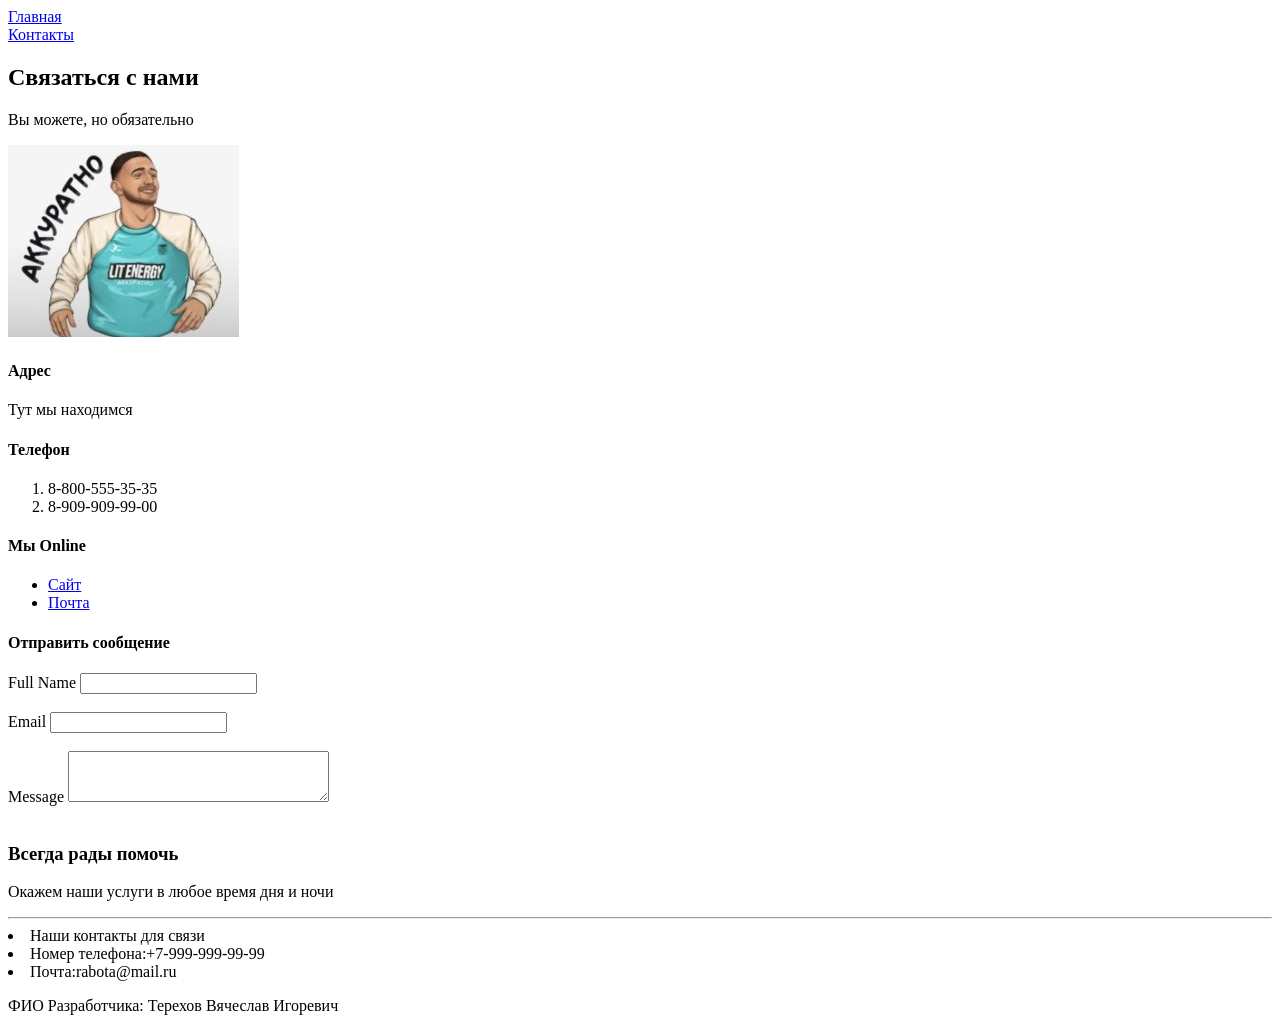
==== web/contacts.html @ a21cba0e "Первый" ====
<!DOCTYPE html>
<html>
    <head>
        <meta charset="utf-8">
        <title>Контакты</title>
    </head>
    <body>
        <header>
            <nav>
                <a href="index.html">Главная</a><br>
                <a href="contacts.html">Контакты</a>
            </nav>
        </header>
        <h2>Связаться с нами</h2>
        <p>Вы можете, но обязательно</p>
        <img src="122440.jpg">
        <h4>Адрес</h4>
        <p>Тут мы находимся</p>
        <h4>Телефон</h4>
        <ol>
            <li>8-800-555-35-35</li>
            <li>8-909-909-99-00</li>
        </ol>
        <h4>Мы Online</h4>
        <ul>
            <li><a href="index.html">Сайт</a></li>
            <li><a href="rabota@mail.ru">Почта</a></li>
        </ul>
        <h4>Отправить сообщение</h4>
        <form>
            <label>Full Name</label>
            <input type="text"><br><br>
            <label>Email</label>
            <input type="text"><br><br>
            <label>Message</label>
            <textarea rows="3" cols="30"></textarea><br><br>
        </form>
        <footer>
            <h3>Всегда рады помочь</h3>
            <p>Окажем  наши услуги в любое время дня и ночи</p>
            <hr>
            <oi type="I">
                <li>Наши контакты для связи</li>
                <li>Номер телефона:+7-999-999-99-99</li>
                <li>Почта:rabota@mail.ru</li>
            </oi>
            <p>ФИО Разработчика: Терехов Вячеслав Игоревич</p>
        </footer>
    </body>
</html>
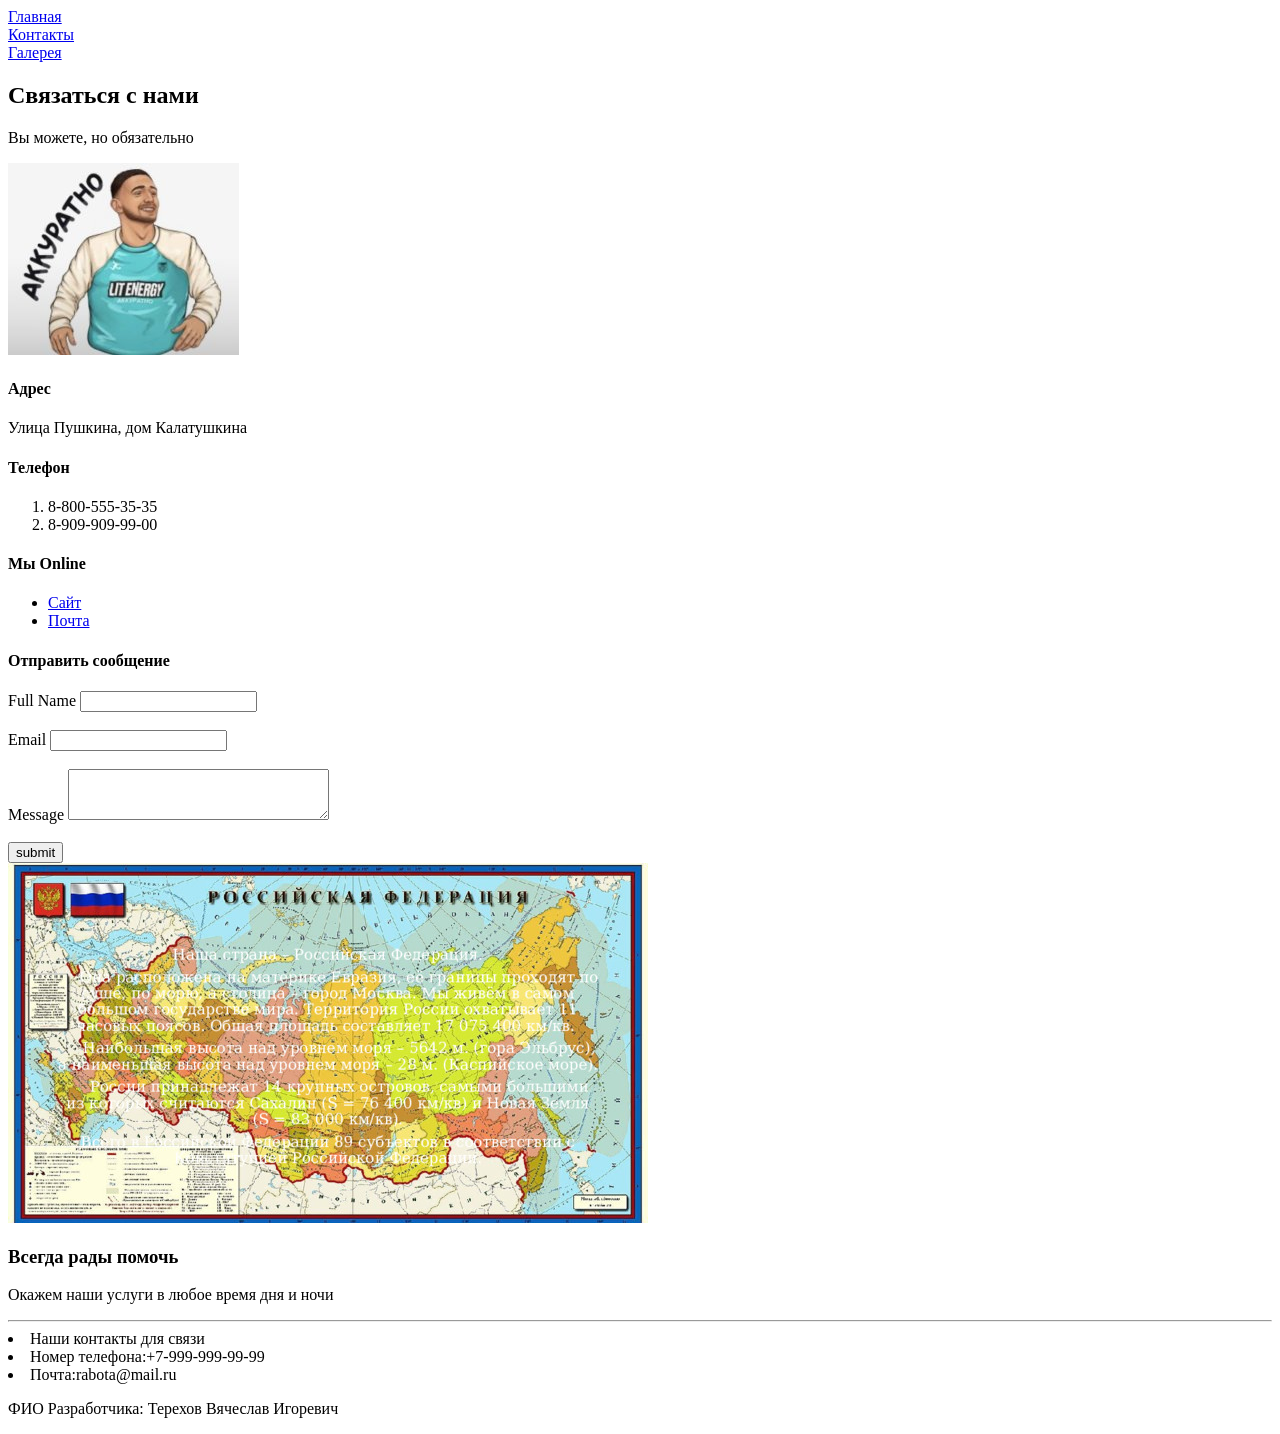
==== commit e5220215: "2" ====
--- a/web/contacts.html
+++ b/web/contacts.html
@@ -3,19 +3,21 @@
     <head>
         <meta charset="utf-8">
         <title>Контакты</title>
+        <link rel="stylehed" href="styles.css">
     </head>
     <body>
         <header>
             <nav>
                 <a href="index.html">Главная</a><br>
-                <a href="contacts.html">Контакты</a>
+                <a href="contacts.html">Контакты</a><br>
+                <a href="galary.html">Галерея</a>
             </nav>
         </header>
         <h2>Связаться с нами</h2>
         <p>Вы можете, но обязательно</p>
         <img src="122440.jpg">
         <h4>Адрес</h4>
-        <p>Тут мы находимся</p>
+        <p>Улица Пушкина, дом Калатушкина</p>
         <h4>Телефон</h4>
         <ol>
             <li>8-800-555-35-35</li>
@@ -24,7 +26,7 @@
         <h4>Мы Online</h4>
         <ul>
             <li><a href="index.html">Сайт</a></li>
-            <li><a href="rabota@mail.ru">Почта</a></li>
+            <li><a href="mailto:rabota@mail.ru">Почта</a></li>
         </ul>
         <h4>Отправить сообщение</h4>
         <form>
@@ -34,7 +36,9 @@
             <input type="text"><br><br>
             <label>Message</label>
             <textarea rows="3" cols="30"></textarea><br><br>
+            <input type="submit" value="submit">
         </form>
+        <img src="img8.jpg">
         <footer>
             <h3>Всегда рады помочь</h3>
             <p>Окажем  наши услуги в любое время дня и ночи</p>
--- a/web/styles.css
+++ b/web/styles.css
@@ -0,0 +1,44 @@
+body {
+    font-family: sans-serif;
+}
+
+.text {
+    font-size: 16px;
+    line-height: 26px;
+    color: #1F3F68;
+}
+.heading-h1{
+    font-size: 64px;
+    color: #1F3F68;
+}
+.heading-h2{
+    font-weight: 500;
+    font-size: 44px;
+    text-align: center;
+}
+.heading-h3{
+    font-size: 36px;
+    text-align: center;
+}
+.heading-h4{
+    font-size: 20px;
+    line-height: 30px;
+    color: #1F3F68;
+}
+.form-input{
+     border: 1px solid #356EAD;
+    box-sizing: border-box;
+    border-radius: 10px;
+    opacity: 0.4;
+}
+.submit-btn{
+    background: #5A98D0;
+    box-shadow: 5px 20px 50px rgba(16, 112, 177, 0.2);
+    border-radius: 10px;
+    font-weight: 500;
+    font-size: 16px;
+    line-height: 26px;
+    text-align: center;
+    color: #FFFFFF;
+    text-transform: uppercase;
+}
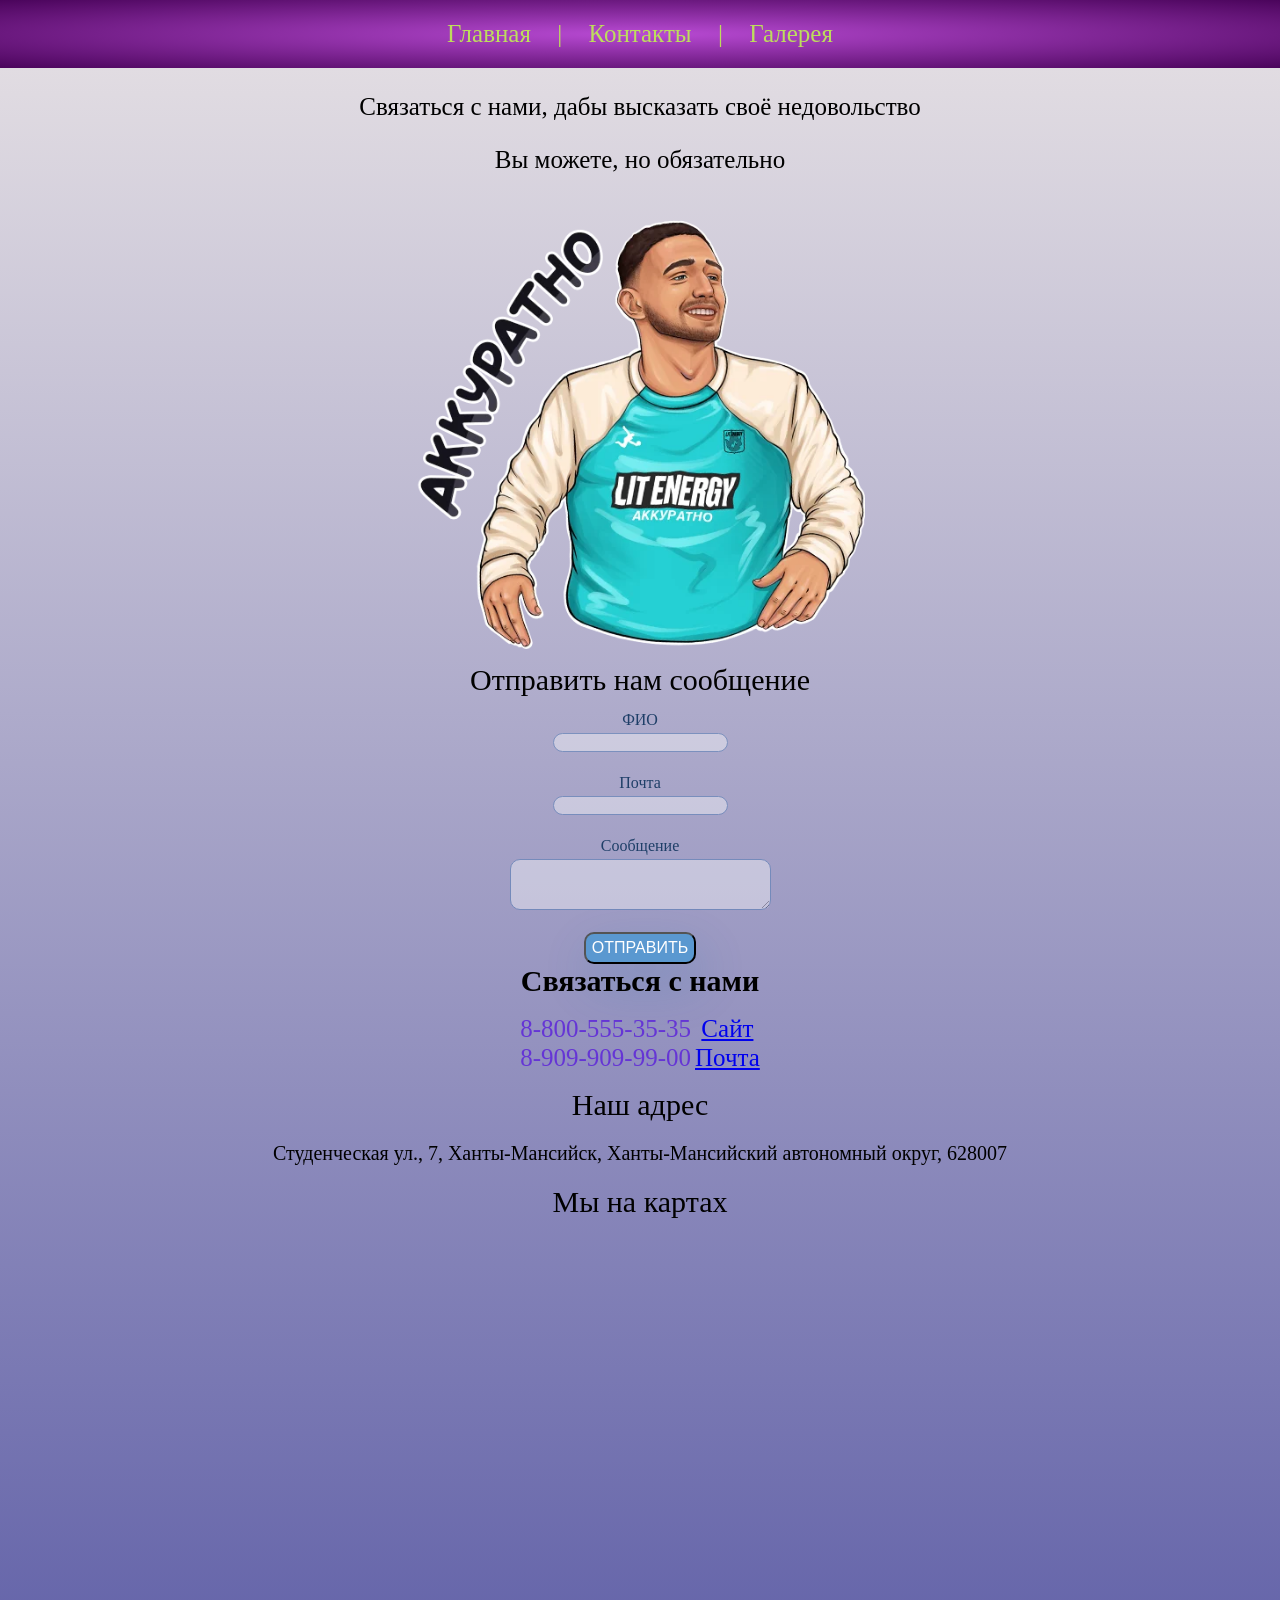
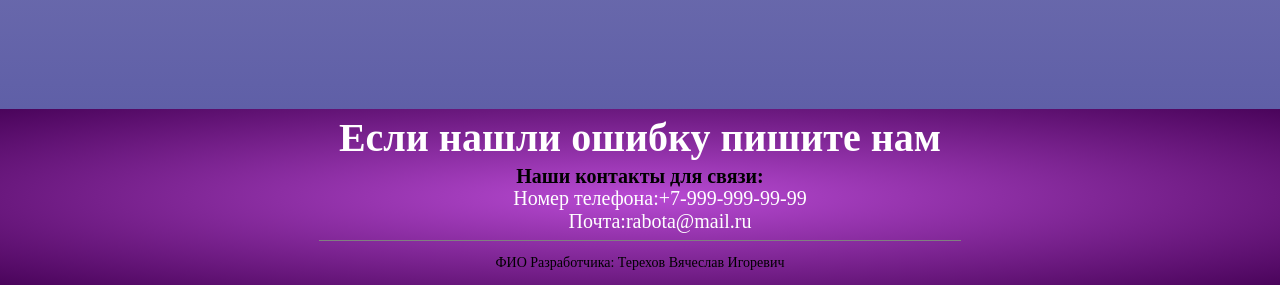
==== commit d5a89ff1: "2" ====
--- a/web/contacts.html
+++ b/web/contacts.html
@@ -3,52 +3,65 @@
     <head>
         <meta charset="utf-8">
         <title>Контакты</title>
-        <link rel="stylehed" href="styles.css">
+        <link rel="stylesheet" href="styles.css">
+        <meta name="viewport" content="width=device-width, initial-scale=1.0">
     </head>
     <body>
-        <header>
+        <header class="header">
             <nav>
-                <a href="index.html">Главная</a><br>
-                <a href="contacts.html">Контакты</a><br>
-                <a href="galary.html">Галерея</a>
+                <a class="a-head" href="index.html">Главная</a>
+                <a class="a-head">|</a>
+                <a class="a-head" href="contacts.html">Контакты</a>
+                <a class="a-head">|</a>
+                <a class="a-head" href="gallery.html">Галерея</a>
             </nav>
         </header>
-        <h2>Связаться с нами</h2>
-        <p>Вы можете, но обязательно</p>
-        <img src="122440.jpg">
-        <h4>Адрес</h4>
-        <p>Улица Пушкина, дом Калатушкина</p>
-        <h4>Телефон</h4>
-        <ol>
-            <li>8-800-555-35-35</li>
-            <li>8-909-909-99-00</li>
-        </ol>
-        <h4>Мы Online</h4>
-        <ul>
-            <li><a href="index.html">Сайт</a></li>
-            <li><a href="mailto:rabota@mail.ru">Почта</a></li>
-        </ul>
-        <h4>Отправить сообщение</h4>
-        <form>
-            <label>Full Name</label>
-            <input type="text"><br><br>
-            <label>Email</label>
-            <input type="text"><br><br>
-            <label>Message</label>
-            <textarea rows="3" cols="30"></textarea><br><br>
-            <input type="submit" value="submit">
-        </form>
-        <img src="img8.jpg">
-        <footer>
-            <h3>Всегда рады помочь</h3>
-            <p>Окажем  наши услуги в любое время дня и ночи</p>
-            <hr>
-            <oi type="I">
-                <li>Наши контакты для связи</li>
+        <main class="content">
+            <div class="background_cont">
+
+                <p class="text_adress1">Связаться с нами, дабы высказать своё недовольство<p>
+                <p class="text_adress1">Вы можете, но обязательно</p>
+                <div class = "img_litvin">
+                    <img src="StickersLitvin_005.webp   " width="450px">
+                </div>
+                <p class="message">Отправить нам сообщение</p>
+                    <form>
+                        <label class="text">ФИО</label><br>
+                        <input class="form-input" type="text"><br><br>
+                        <label class="text">Почта</label><br>
+                        <input class="form-input" type="text"><br><br>
+                        <label class="text">Сообщение</label><br>
+                        <textarea class="form-input" rows="3" cols="30"></textarea><br><br>
+                        <input class="submit-btn" type="submit" value="Отправить">
+                    </form>
+                <div>
+                    <h4 class="adress">Связаться с нами</h4>
+                    <ol>
+                        <li class="text1">8-800-555-35-35</li>
+                        <li class="text1">8-909-909-99-00</li>
+                    </ol>
+                    
+                    <ul>
+                        <li class="text1"><a href="index.html">Сайт</a></li>
+                        <li class="text1"><a href="mailto:rabota@mail.ru">Почта</a></li>
+                    </ul>
+                </div>
+                <p class="adress">Наш адрес</p>
+                <p class="text_adress">Студенческая ул., 7, Ханты-Мансийск, Ханты-Мансийский автономный округ, 628007</p>
+                <p class="adress">Мы на картах</p>
+                <iframe class="map" src="https://www.google.com/maps/embed?pb=!1m18!1m12!1m3!1d241.67147542188584!2d69.05882442353098!3d61.01527689801913!2m3!1f0!2f0!3f0!3m2!1i1024!2i768!4f13.1!3m3!1m2!1s0x439e7ad17d77e5dd%3A0x9f9f3cf0bb9acc39!2z0KHRgtGD0LTQtdC90YfQtdGB0LrQsNGPINGD0LsuLCA3LCDQpdCw0L3RgtGLLdCc0LDQvdGB0LjQudGB0LosINCl0LDQvdGC0Yst0JzQsNC90YHQuNC50YHQutC40Lkg0LDQstGC0L7QvdC-0LzQvdGL0Lkg0L7QutGA0YPQsywgNjI4MDA3!5e0!3m2!1sru!2sru!4v1788984718922!5m2!1sru!2sru" width="450" height="450" style="border:0;" allowfullscreen="" loading="lazy" referrerpolicy="strict-origin-when-cross-origin"></iframe>
+            </div>
+            </div>
+        </main>
+        <footer class="site-footer">
+            <h3 class="heading-h3">Если нашли ошибку пишите нам</h3>
+            <h4 class="heading-h4">Наши контакты для связи:</h4>
+            <ul class="ulfoot">
                 <li>Номер телефона:+7-999-999-99-99</li>
                 <li>Почта:rabota@mail.ru</li>
-            </oi>
-            <p>ФИО Разработчика: Терехов Вячеслав Игоревич</p>
+            </ul>
+            <hr color="gray" size="1px" width="50%">
+            <p class="text_razrab">ФИО Разработчика: Терехов Вячеслав Игоревич</p>
         </footer>
     </body>
 </html>
--- a/web/styles.css
+++ b/web/styles.css
@@ -1,15 +1,65 @@
+header{
+    background: radial-gradient(#b84ad3, #4a045b);
+    padding: 10px;
+    font-size: 25px;
+    font-family: 'Times New Roman', Times, serif;
+    text-decoration: none;
+}
+
 body {
-    font-family: sans-serif;
+    font-family: 'Times New Roman', Times, serif;
+    color: rgb(101, 53, 213);
+    text-align: center;
+    margin: 0;
+    padding: 0;
+    width: 100%;
+    min-height: 100vh;
+    display: flex;
+    flex-direction: column;
+    
+}
+ol, ul {
+    display: inline-block; /* Список станет блочным элементом шириной по содержимому */
+    text-align: center;    /* Отступ слева, чтобы маркеры не прилипали к краю */
+    list-style: none;
+}
+header nav a {
+    display: inline-block;
+    padding: 10px 10px; /* Добавьте горизонтальные отступы, чтобы ссылки не слипались */
+}
+
+.a-head{
+    color: #bddd5d;
+    text-decoration: none;
+}
+.a-head:hover{
+    color: #323722;
 }
 
 .text {
     font-size: 16px;
     line-height: 26px;
     color: #1F3F68;
-}
-.heading-h1{
-    font-size: 64px;
-    color: #1F3F68;
+    text-align: center;
+}
+.glav-h1{
+    font-size: 45px;
+    font-family:Cambria, Cochin, Georgia, Times, 'Times New Roman', serif;
+    color: #420c0c;
+}
+.glavtext{
+    font-size: 30px;
+    margin-left: 20px;
+    margin-right: 20px;
+    font-family:'Times New Roman', Times, serif;
+    color: rgb(183, 207, 207);
+}
+.backtext{
+    max-width: 1200px;              /* ограничиваем ширину блока */
+    margin: 0 auto;                /* центрируем блок по горизонтали */
+    padding: auto;                 /* внутренние отступы, чтобы текст не прилипал к краям */
+    background-color: rgba(46, 42, 42, 0.5);  /* фон одним прямоугольником */
+    border-radius: 30px;           /* скруглённые углы (по желанию) */
 }
 .heading-h2{
     font-weight: 500;
@@ -17,16 +67,23 @@
     text-align: center;
 }
 .heading-h3{
-    font-size: 36px;
-    text-align: center;
+    font-size: 40px;
+    margin: 5px 0 1px 0;   /* сверху 10px, снизу 5px */
+    color: #ffffff;
+    font-family: 'Times New Roman', Times, serif;
 }
 .heading-h4{
     font-size: 20px;
-    line-height: 30px;
-    color: #1F3F68;
-}
+    line-height: 20px;
+    color: #000000;
+    margin: 5px 0 1px 0;          /* сверху и снизу по 5px */
+    font-family: 'Times New Roman', Times, serif;
+
+}
+
+
 .form-input{
-     border: 1px solid #356EAD;
+    border: 1px solid #356EAD;
     box-sizing: border-box;
     border-radius: 10px;
     opacity: 0.4;
@@ -41,4 +98,115 @@
     text-align: center;
     color: #FFFFFF;
     text-transform: uppercase;
+}
+.site-footer {
+    background: radial-gradient(#b84ad3, #4a045b);
+    margin: auto;           /* Убираем внешние отступы, чтобы не было щелей по бокам */
+    width: 100%;         /* Растягиваем на 100% ширины */
+    font-size: 14px;
+    color: #e2dbdb;
+    box-sizing: border-box;
+}
+.ulfoot{
+    font-size: 20px;
+    margin: auto;
+    color: #ffffff;
+}
+.text1{
+    margin-left: -40px;
+    font-family: 'Times New Roman', Times, serif;
+    font-size: 25px;
+    text-decoration: none;
+    margin-top: 1px;    
+}
+
+.test {
+    flex: 1;
+    background-image: url("background2.jpg");
+    background-size: cover;
+    background-repeat: no-repeat;
+    background-attachment: fixed;
+    background-position: center;
+}
+.content{
+    flex: 1;
+    display: flex;          /* делаем main flex-контейнером */
+    flex-direction: column;
+}
+.background_cont{
+    background: linear-gradient(#e1dce2, rgb(95, 95, 167));
+    background-size: 100%;
+}
+.background_gal{
+    background: linear-gradient(rgb(155, 130, 130), rgb(118, 87, 118));
+    flex: 1;
+}
+.text_galary{
+    color:#58d1de;
+    font-family:'Times New Roman', Times, serif;
+    font-size: 25px;
+}
+.gallaryimg{
+    display: flex;
+    flex-wrap: wrap;
+    justify-content:center;
+    gap: 150px;
+}
+
+.gallery-item {
+    margin: 0;
+    display: flex;
+    flex-direction: column;
+    align-items: center;
+}
+.gallery-item figcaption {
+    margin-top: 15px;
+    font-size: 25px;
+    color: #420c0c;
+    text-align: center;
+    max-width: 250px;
+}
+
+.map{
+    width: 100%;
+    max-width: 600px;
+    height: 450px;
+    border: 0;
+    display: block;
+    margin: 20px auto;
+}
+.text_razrab{
+    color: rgb(0, 0, 0);
+
+}
+.gallery-item .nazvanie {
+    color: black;
+    font-family: 'Times New Roman', Times, serif;
+    padding-bottom: 20px;
+}
+.gallery-item .name{
+    color: #FFFFFF;
+    font-family: 'Times New Roman', Times, serif;
+}
+.adress{
+    color: black;
+    font-size: 30px;
+    margin-bottom: auto;
+    margin-top: auto;
+}
+.text_adress{
+    font-family: 'Times New Roman', Times, serif;
+    color: rgb(0, 0, 0);
+    font-size: 20px;
+}
+.text_adress1{
+    font-family: 'Times New Roman', Times, serif;
+    color: rgb(0, 0, 0);
+    font-size: 25px;
+}
+.message{
+    font-family: 'Times New Roman', Times, serif;
+    color: #010101;
+    font-size: 30px;
+    margin: 10px;
 }
